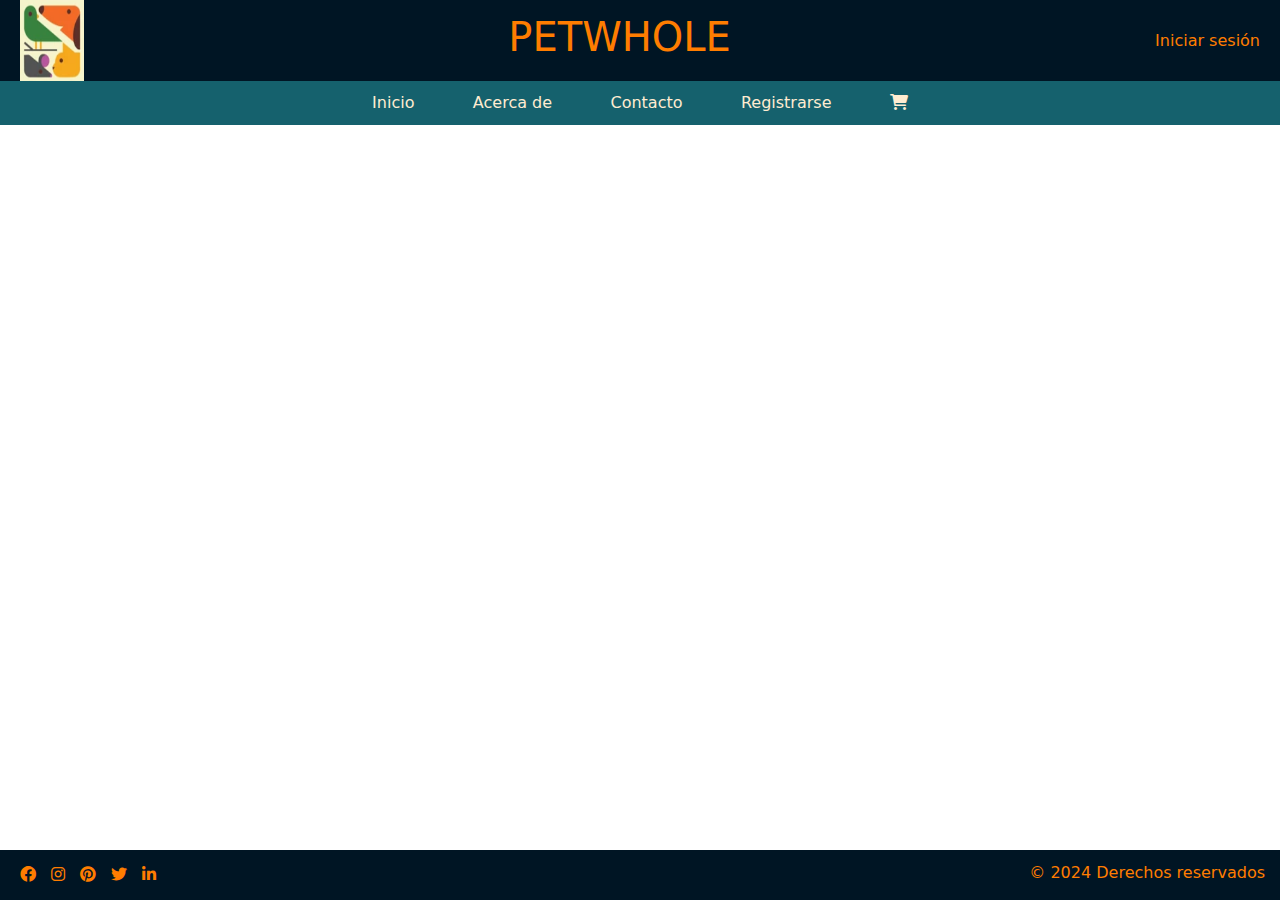
==== HTML/accesorios.html @ 04270d9f "primero" ====
<!DOCTYPE html>
<html lang="en">
<head>
    <meta charset="UTF-8">
    <meta name="viewport" content="width=device-width, initial-scale=1.0">
    <title>Accesorios</title>
    <link
    rel="stylesheet"
    href="https://cdnjs.cloudflare.com/ajax/libs/font-awesome/6.0.0-beta3/css/all.min.css"
  />

  <link
    rel="stylesheet"
    href="https://cdnjs.cloudflare.com/ajax/libs/animate.css/4.1.1/animate.min.css"
  />
  <link
    href="https://cdn.jsdelivr.net/npm/bootstrap@5.3.3/dist/css/bootstrap.min.css"
    rel="stylesheet"
    integrity="sha384-QWTKZyjpPEjISv5WaRU9OFeRpok6YctnYmDr5pNlyT2bRjXh0JMhjY6hW+ALEwIH"
    crossorigin="anonymous"
  />
  <link rel="stylesheet" href="../CSS/general-style.css" />
</head>
<body>
    <header id="idheader"></header>


    <footer id="idfooter"></footer>

    <script
    src="https://cdn.jsdelivr.net/npm/bootstrap@5.3.3/dist/js/bootstrap.bundle.min.js"
    integrity="sha384-YvpcrYf0tY3lHB60NNkmXc5s9fDVZLESaAA55NDzOxhy9GkcIdslK1eN7N6jIeHz"
    crossorigin="anonymous"
  ></script>
  <script src="../JS/common.js"></script>
</body>
</html>
---- CSS/general-style.css ----
body{
    margin: 0;
    padding: 0;


}

.iniciarSesion:hover{
    background-color: #15616D;
    color: #FFECD1;
    padding: 5px 10px;
    border-radius: 10px;
}

.contenedor-grid{
        padding: 10px;
        margin: 5px;
        margin: 0;
        padding: 0;
}

.encabezado{
    grid-area: encabezado;
    display: flex;
    justify-content: space-between;
    padding: 0 20px;
    align-items: center;
    background-color: #001524;
    color: #FF7D00;
}

.logo{
    width: 5vw;
    height: 9vh;
}

.menu{
    grid-area: menu;
    display: flex;
    justify-content: center;
    column-gap: 3%;
    background-color: #15616D;
    padding: 5px 0;

}

.menu a{
    text-decoration: none;
    color:#FFECD1;
    padding: 5px 10px;
}

.menu a:hover{
    background-color: #001524;
    color: #FF7D00;
    border-radius: 10px;

}


.izquierda{
    grid-area: izquierda;
}

.centro{
    grid-area: centro;
}

.derecha{
    grid-area: derecha;
}

.derecha, .centro, .izquierda{
    text-align: center;
}

.derecha img, .centro img, .izquierda img{
    width: 400px;
    height: 280px;
}
.pie{
    grid-area: pie;
    background-color: #001524;
    color: #FF7D00;
    display: flex;
    justify-content: space-between;
    align-items: center;
    height: 50px;
    padding: 0 15px;
    position: fixed;
    bottom: 0;
    width: 100%;

}

.pie a i{
    color: #FF7D00;
    padding: 0 5px;

   
}

.pie p{
    margin-bottom: 5px;
}

/*--------------------------------------------------*/
/*Estilo para productos*/
/*--------------------------------------------------*/
.grid-container {
    display: grid;
    grid-auto-flow: row;
    gap: 20px; 
    grid-template-columns: repeat(5, 1fr);
    margin: 10px 15px 80px;
    justify-content: center;
    text-align: center;
}



/*--------------------------------------------------*/
/*Estilo de la grilla para pantallas grandes*/
/*--------------------------------------------------*/

.contenedor-grid{
    display: grid;
    grid-template: auto auto auto auto / 0.5fr 1fr 0.5fr;
    grid-template-areas: "encabezado encabezado encabezado" 
                         "menu menu menu"
                         "izquierda centro derecha"
                         "pie pie pie";
   
}
/*--------------------------------------------------*/
/*Estilo de la grilla para pantallas de tablets*/
/*--------------------------------------------------*/

@media (max-width:992px){
.contenedor-grid{
    display: grid;
    grid-template: auto auto auto auto auto / 0.5fr  0.5fr;
    grid-template-areas: "encabezado encabezado " 
                         "menu menu "                            
                         "izquierda centro"
                         "derecha  derecha"
                         "pie pie ";
                        }
.grid-container {
    grid-template-columns: repeat(3, 1fr); 
                        }
}
                    


/*--------------------------------------------------*/
/*Estilo de la grilla para pantallas de celular*/
/*--------------------------------------------------*/
@media (max-width:560px){
    .contenedor-grid{
        display: grid;
        grid-template: auto auto auto auto auto auto / 1fr;
        grid-template-areas: "encabezado" 
                             "menu"                     
                             "izquierda "
                             "centro "
                             "derecha"
                             "pie";
    }
    .grid-container {
        grid-template-columns: repeat(1, 1fr); 

    }
}
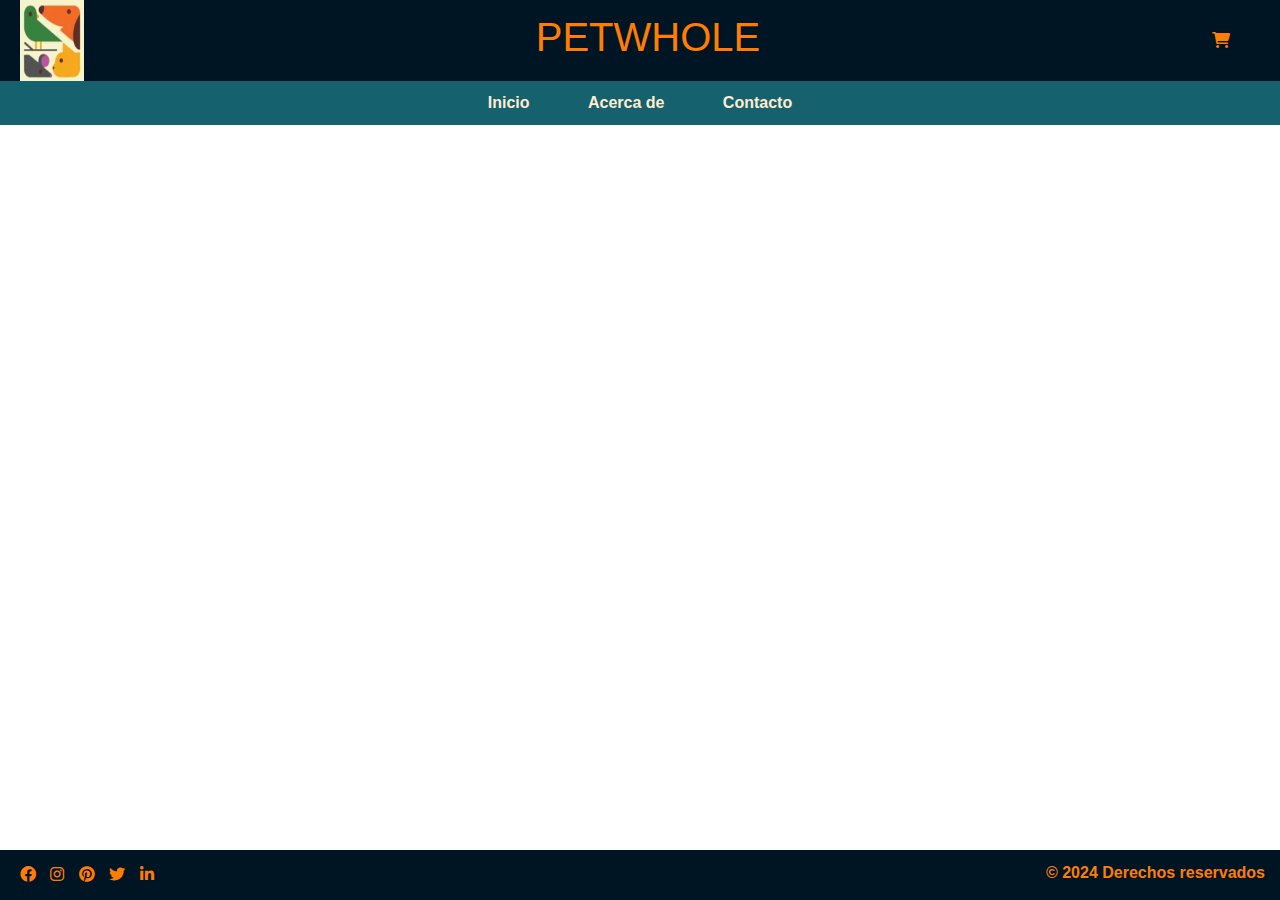
==== commit 872273ab: "Con correcciones de los HTML según  https://validator.w3.org/" ====
--- a/HTML/accesorios.html
+++ b/HTML/accesorios.html
@@ -6,20 +6,17 @@
     <title>Accesorios</title>
     <link
     rel="stylesheet"
-    href="https://cdnjs.cloudflare.com/ajax/libs/font-awesome/6.0.0-beta3/css/all.min.css"
-  />
+    href="https://cdnjs.cloudflare.com/ajax/libs/font-awesome/6.0.0-beta3/css/all.min.css">
 
   <link
     rel="stylesheet"
-    href="https://cdnjs.cloudflare.com/ajax/libs/animate.css/4.1.1/animate.min.css"
-  />
+    href="https://cdnjs.cloudflare.com/ajax/libs/animate.css/4.1.1/animate.min.css">
   <link
     href="https://cdn.jsdelivr.net/npm/bootstrap@5.3.3/dist/css/bootstrap.min.css"
     rel="stylesheet"
     integrity="sha384-QWTKZyjpPEjISv5WaRU9OFeRpok6YctnYmDr5pNlyT2bRjXh0JMhjY6hW+ALEwIH"
-    crossorigin="anonymous"
-  />
-  <link rel="stylesheet" href="../CSS/general-style.css" />
+    crossorigin="anonymous">
+  <link rel="stylesheet" href="../CSS/general-style.css">
 </head>
 <body>
     <header id="idheader"></header>
--- a/CSS/general-style.css
+++ b/CSS/general-style.css
@@ -1,11 +1,17 @@
-body{
+*{
+    box-sizing: border-box;
     margin: 0;
     padding: 0;
 
-
-}
-
-.iniciarSesion:hover{
+}
+
+body{
+    font-family: "Roboto", sans-serif;
+    font-weight: 600;
+    
+}
+
+.carrito:hover{
     background-color: #15616D;
     color: #FFECD1;
     padding: 5px 10px;
@@ -29,6 +35,14 @@
     color: #FF7D00;
 }
 
+.carrito{
+    margin-right: 30px;
+    
+}
+
+.carrito a{
+    color: #FF7D00;
+}
 .logo{
     width: 5vw;
     height: 9vh;
@@ -60,6 +74,7 @@
 
 .izquierda{
     grid-area: izquierda;
+    margin-left: 15px;
 }
 
 .centro{
@@ -68,15 +83,21 @@
 
 .derecha{
     grid-area: derecha;
+    margin-right: 15px;
 }
 
 .derecha, .centro, .izquierda{
     text-align: center;
+    margin-top: 30px;
+
+   
 }
 
 .derecha img, .centro img, .izquierda img{
-    width: 400px;
+    width: 90%;
     height: 280px;
+    border-radius: 10px;
+
 }
 .pie{
     grid-area: pie;
@@ -125,7 +146,7 @@
 
 .contenedor-grid{
     display: grid;
-    grid-template: auto auto auto auto / 0.5fr 1fr 0.5fr;
+    grid-template: auto auto auto auto / 1fr 1fr 1fr;
     grid-template-areas: "encabezado encabezado encabezado" 
                          "menu menu menu"
                          "izquierda centro derecha"
@@ -149,12 +170,46 @@
 .grid-container {
     grid-template-columns: repeat(3, 1fr); 
                         }
+
+.derecha img{
+    width: 50%;
+}
+
+.logo{
+    width: 6vw;
+    height: 7vh;
+                        }
 }
                     
-
-
-/*--------------------------------------------------*/
-/*Estilo de la grilla para pantallas de celular*/
+/*--------------------------------------------------*/
+/* Estilo de la grilla para pantallas de celular */
+/*--------------------------------------------------*/
+@media (max-width: 860px) {
+    .contenedor-grid {
+      display: grid;
+      grid-template: auto auto auto auto auto auto / 1fr;
+      grid-template-areas: "encabezado"
+                           "menu"
+                           "izquierda"
+                           "centro"
+                           "derecha"
+                           "pie";
+    }
+    .grid-container {
+      grid-template-columns: repeat(1, 1fr);
+    }
+
+    .derecha img{
+        width: 90%;
+    }
+    .logo {
+      width: 6vw;
+      height: 6vh;
+    }
+  }
+
+/*--------------------------------------------------*/
+/*Estilo de la grilla para pantallas más pequeñas*/
 /*--------------------------------------------------*/
 @media (max-width:560px){
     .contenedor-grid{
@@ -171,4 +226,8 @@
         grid-template-columns: repeat(1, 1fr); 
 
     }
-}
+    .logo{
+        width: 6vw;
+        height: 6vh;
+    }
+}
